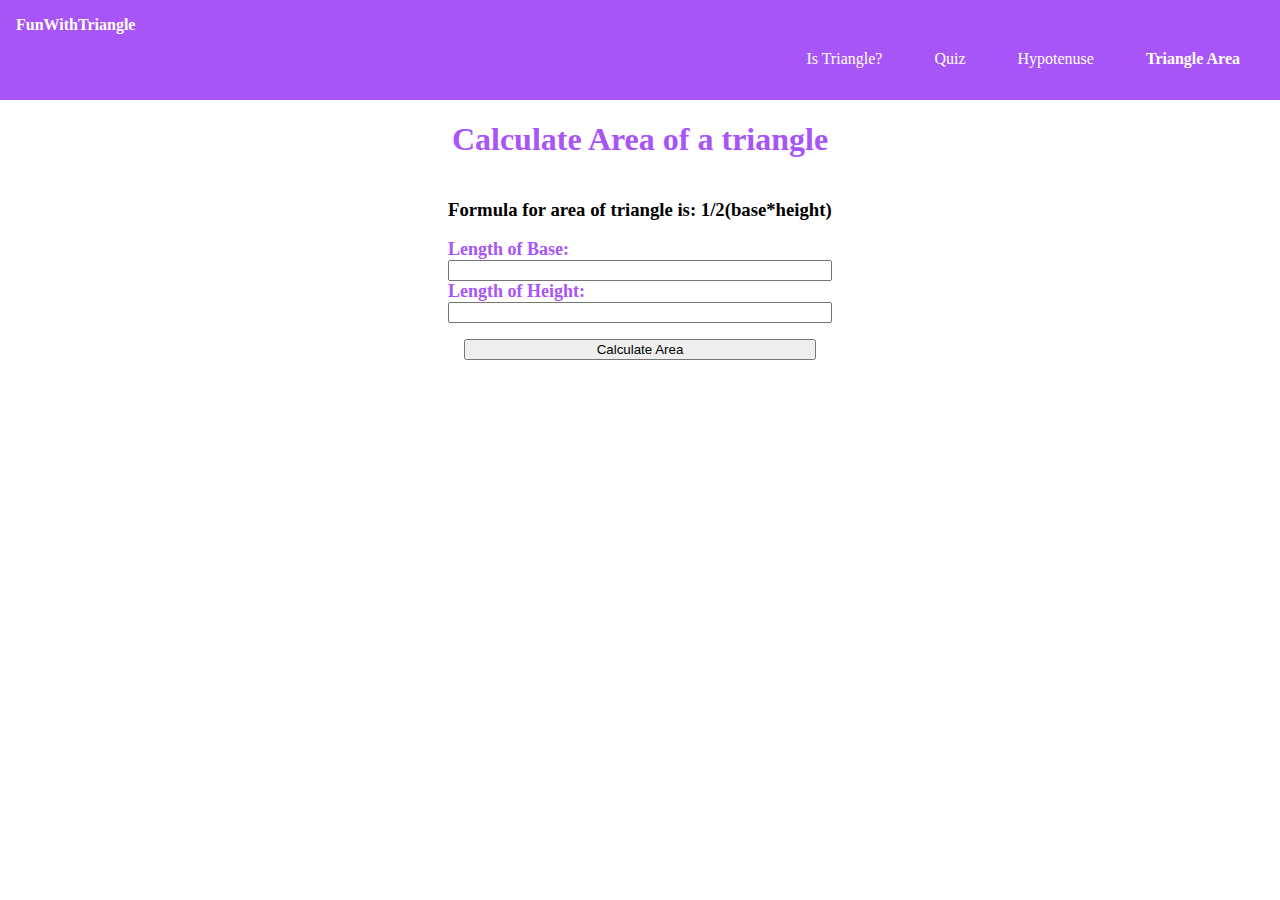
==== areaoftriangle.html @ d55fbb87 "done" ====
<!DOCTYPE html>
<html lang="en">
<head>
    <meta charset="UTF-8">
    <meta http-equiv="X-UA-Compatible" content="IE=edge">
    <meta name="viewport" content="width=device-width, initial-scale=1.0">
    <title>area of triangle</title>
    <link rel="stylesheet" href="./style.css"/>
</head>
<body>
    <nav class="navigation container">
        <div class="nav-brand">FunWithTriangle</div> 
       <ul class="list-non-bullets nav-pills">
            <li class="list-item-inline">
               <a class="link " href="isTriangle.html">Is Triangle?</a>
            </li>
            <li class="list-item-inline" >
                <a class="link" href="quiz.html">Quiz</a>
            </li>
            <li class="list-item-inline">
                <a class="link" href="hypotenuse.html">Hypotenuse</a>
            </li>
            <li class="list-item-inline">
                <a class="link link-active" href="areaoftriangle.html">Triangle Area</a>

            </li>
        </ul>
    </nav>

    <h1>Calculate Area of a triangle</h1>
    <div class="heading">
        <h3>Formula for area of triangle is: 1/2(base*height) </h3>
        <label>Length of Base: </label>
        <input type="number" class="input-side"/>
        <label>Length of Height: </label>
        <input type="number" class="input-side"/>
        <button id="area-button">Calculate Area</button>
        <h2 id="output"></h2>

    </div>
    <script src="areaoftriangle.js"></script>
    
</body>
</html>
---- style.css ----
body{
    --primary-color:#A855F7;
    margin: 0%;
}
.container{
    background-color:var(--primary-color);
    color:white;
    padding: 1rem 1rem;

}
.navigation .link{
    color:white;
}
.navigation .nav-pills{
    text-align: right;;
}
.navigation .nav-brand{
    font-weight: bold;
    font-size: medium;
}
.navigation .link-active{
    font-weight: bold;
}
.link{
    text-decoration: none;
    padding:0.25rem 1rem;
    /**text-align:center;**/

}
.list-non-bullet{
    list-style:none;

}
.list-item-inline{
    display:inline;
    padding:0rem 0.5rem;

}
.heading{
    display:flex;
    flex-direction: column;
    width:30vw;
    margin:auto;
    

}
h1{
    text-align: center;
    color:var(--primary-color);
}
label{
    font-size: large;
    font-weight: bold;
    color:var(--primary-color);
}
.input-angle{
    margin-bottom: 1rem;
    margin-top:0.3rem;
}
#submit-answer-button{
    display:flex;
    flex-direction: column;
    width:10vw;
    margin: auto;
    
}
h2{
    text-align: center;
    color:var(--primary-color);
}
#hypotenuse-btn{
    margin-top: 1rem;
}
#area-button{
    margin: 1rem;
}
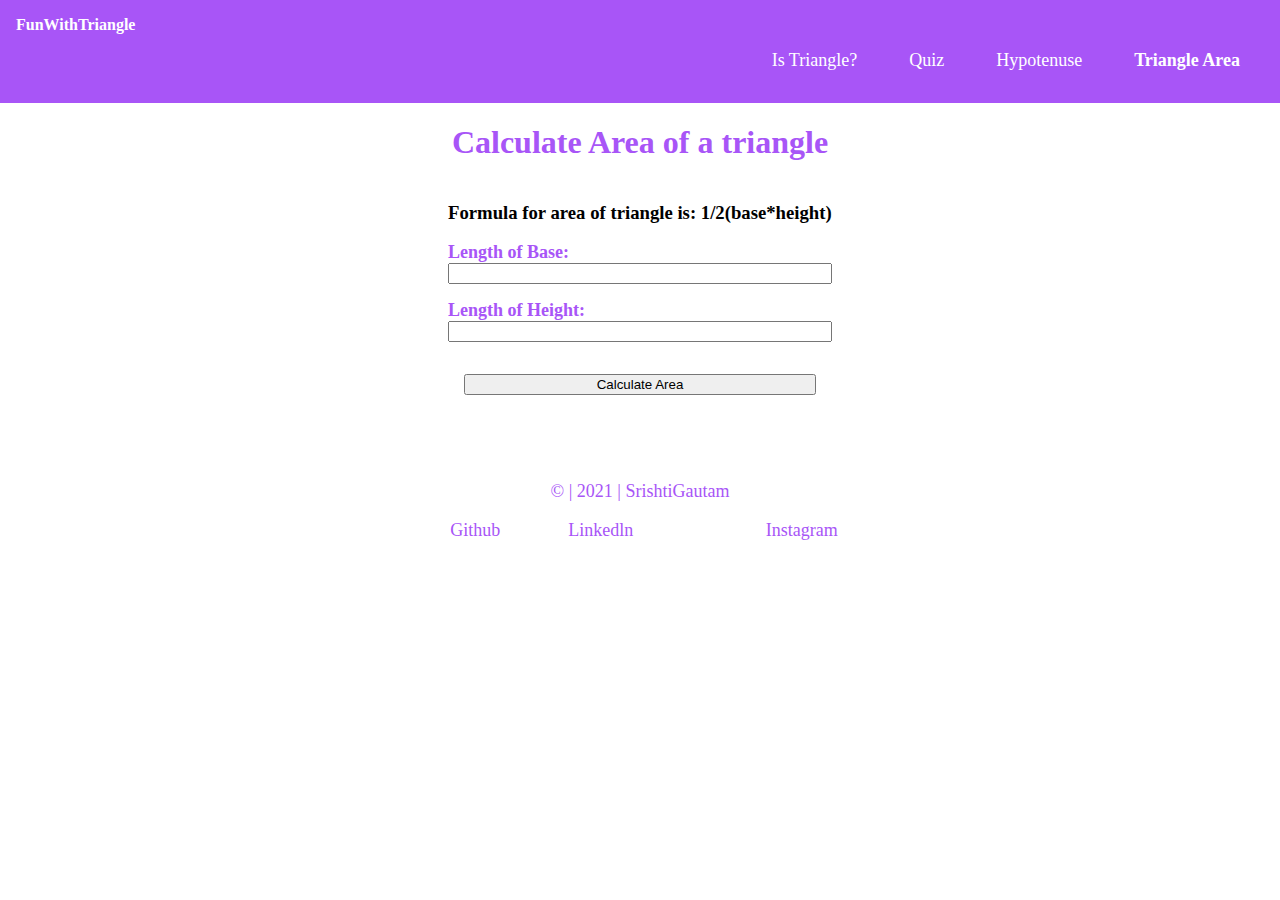
==== commit 3f9b2f49: "added new css" ====
--- a/areaoftriangle.html
+++ b/areaoftriangle.html
@@ -38,6 +38,22 @@
         <h2 id="output"></h2>
 
     </div>
+    <footer class="footer">
+        <p class="inside-footer">© | 2021 | SrishtiGautam</p>
+        <ul>
+            <li class="inline-link">
+                <a class="link" href="https://github.com/srishtigautam21">Github</a>
+            </li>
+            <li class="inline-link">
+                <a class="link" href="https://www.linkedin.com/in/srishti-gautam-385861190/">Linkedln</h>
+            </li>
+            <li class="inline-link">
+                <a class="link" href="https://www.instagram.com/shrishtigautam14/">Instagram</a>
+
+            </li>
+        </ul>
+
+    </footer>
     <script src="areaoftriangle.js"></script>
     
 </body>
--- a/style.css
+++ b/style.css
@@ -74,3 +74,47 @@
 #area-button{
     margin: 1rem;
 }
+.input-angle{
+    margin-bottom: 1rem;
+}
+.input-side{
+    margin-bottom: 1rem;
+
+}
+#base{
+    margin-bottom: 1rem;
+
+}
+#height{
+    margin-bottom: 1rem;
+
+}
+.footer{
+    
+    text-align: center;
+    bottom: 0;
+    /* padding: 1rem 1rem; */
+    
+    margin-top: 30px;
+
+}
+.inside-footer{
+
+    font-size:large ;
+    color:var(--primary-color);
+   
+    font-weight:medium;
+}
+.link{
+    text-decoration: none;
+    font-size:large ;
+    color:var(--primary-color);
+    font-weight:medium;
+}
+.inline-link{
+   
+    list-style: none;
+   
+    display: inline;
+    margin-right: 2rem;
+}
